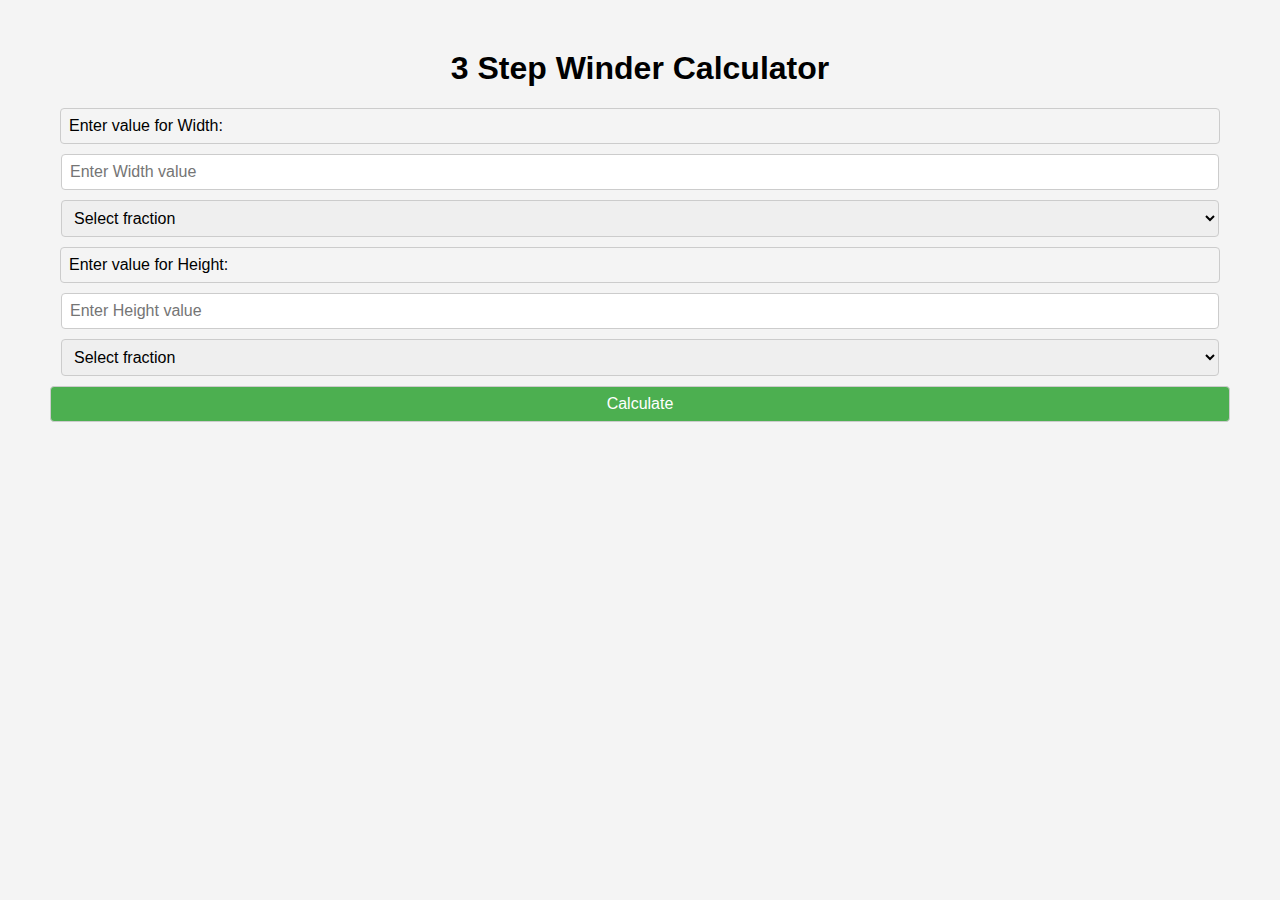
==== index.html @ 4159aa74 "Update index.html" ====
<!DOCTYPE html>
<html lang="en">
<head>
  <meta charset="UTF-8">
  <title>3 Step Winder Calculator</title>
  <style>
    body {
      font-family: Arial, sans-serif;
      margin: 50px;
      background-color: #f4f4f4;
    }
    h1 {
      text-align: center;
    }
    .container {
      max-width: 400px;
      margin: 0 auto;
      padding: 20px;
      background-color: #fff;
      border-radius: 8px;
      box-shadow: 0 0 10px rgba(0, 0, 0, 0.1);
    }
    label, select, input, button {
      display: block;
      width: calc(100% - 20px);
      margin: 10px auto;
      padding: 8px;
      font-size: 16px;
      border: 1px solid #ccc;
      border-radius: 4px;
      box-sizing: border-box;
    }
    select, input {
      width: calc(100% - 22px);
    }
    button {
      width: 100%;
      background-color: #4CAF50;
      color: white;
      cursor: pointer;
      transition: background-color 0.3s;
    }
    button:hover {
      background-color: #45a049;
    }
    .result {
      margin-top: 20px;
      border-top: 1px solid #ccc;
      padding-top: 20px;
    }
    .result-item {
      margin-bottom: 10px;
      font-size: 18px;
    }
  </style>
</head>
<body>
  <h1>3 Step Winder Calculator</h1>
  <label for="widthInput">Enter value for Width:</label>
  <input type="text" id="widthInput" placeholder="Enter Width value">
  <select id="widthFraction">
    <option value="">Select fraction</option>
    <option value="1/16">1/16</option>
    <option value="1/8">1/8</option>
    <option value="3/16">3/16</option>
    <option value="1/4">1/4</option>
    <option value="5/16">5/16</option>
    <option value="3/8">3/8</option>
    <option value="7/16">7/16</option>
    <option value="1/2">1/2</option>
    <option value="9/16">9/16</option>
    <option value="5/8">5/8</option>
    <option value="11/16">11/16</option>
    <option value="3/4">3/4</option>
    <option value="13/16">13/16</option>
    <option value="7/8">7/8</option>
    <option value="15/16">15/16</option>
    <!-- Add more fractions as needed -->
  </select>
  <label for="heightInput">Enter value for Height:</label>
  <input type="text" id="heightInput" placeholder="Enter Height value">
  <select id="heightFraction">
    <option value="">Select fraction</option>
    <option value="1/16">1/16</option>
    <option value="1/8">1/8</option>
    <option value="3/16">3/16</option>
    <option value="1/4">1/4</option>
    <option value="5/16">5/16</option>
    <option value="3/8">3/8</option>
    <option value="7/16">7/16</option>
    <option value="1/2">1/2</option>
    <option value="9/16">9/16</option>
    <option value="5/8">5/8</option>
    <option value="11/16">11/16</option>
    <option value="3/4">3/4</option>
    <option value="13/16">13/16</option>
    <option value="7/8">7/8</option>
    <option value="15/16">15/16</option>
    <!-- Add more fractions as needed -->
  </select>
  <button onclick="calculate()">Calculate</button>
  <div id="result"></div>

  <script>
    document.addEventListener('DOMContentLoaded', function() {
  const widthInput = document.getElementById('widthInput');
  const heightInput = document.getElementById('heightInput');

  widthInput.addEventListener('keypress', function(event) {
    if (event.key === 'Enter') {
      event.preventDefault();
      calculate();
    }
  });

  heightInput.addEventListener('keypress', function(event) {
    if (event.key === 'Enter') {
      event.preventDefault();
      calculate();
    }
  });
});
    function calculate() {
      // Fetching input values
      let width = parseFloat(document.getElementById('widthInput').value);
      const widthFraction = document.getElementById('widthFraction').value;
      let height = parseFloat(document.getElementById('heightInput').value);
      const heightFraction = document.getElementById('heightFraction').value;

      // If a fraction is selected, adjust the input values
      if (widthFraction !== "") {
        width += eval(widthFraction);
      }
      if (heightFraction !== "") {
        height += eval(heightFraction);
      }

      // Subtracting 0.5 from width
      width -= 0.5;

      // Calculating values based on the formula
      const s1 = width * Math.tan(29 * (Math.PI / 180)); // converting degrees to radians
      const s3 = height * Math.tan(31 * (Math.PI / 180)); // converting degrees to radians

      // Calculating S2 (Result T) and S2X (Result S)
      const s2 = height - s1;
      const s2x = width - s3;

      // Calculating additional values with square roots
      const twoWSquared = Math.sqrt(Math.pow(width, 2) + Math.pow(s1, 2));
      const threeWSquared = Math.sqrt(Math.pow(height, 2) + Math.pow(s1, 2));

      // Displaying the results
      const resultElement = document.getElementById('result');
      resultElement.innerHTML = `
        <div class="result-item">W: ${width.toFixed(2)}</div>
        <div class="result-item">S1: ${s1.toFixed(2)}</div><br>
        <div class="result-item">√2W: ${twoWSquared.toFixed(2)}</div>
        <div class="result-item">S2: ${s2.toFixed(2)}</div>
        <div class="result-item">S2X: ${s2x.toFixed(2)}</div><br>
        <div class="result-item">S3: ${s3.toFixed(2)}</div>
        <div class="result-item">√3W: ${threeWSquared.toFixed(2)}</div>
      `;
    }
  </script>
</body>
</html>
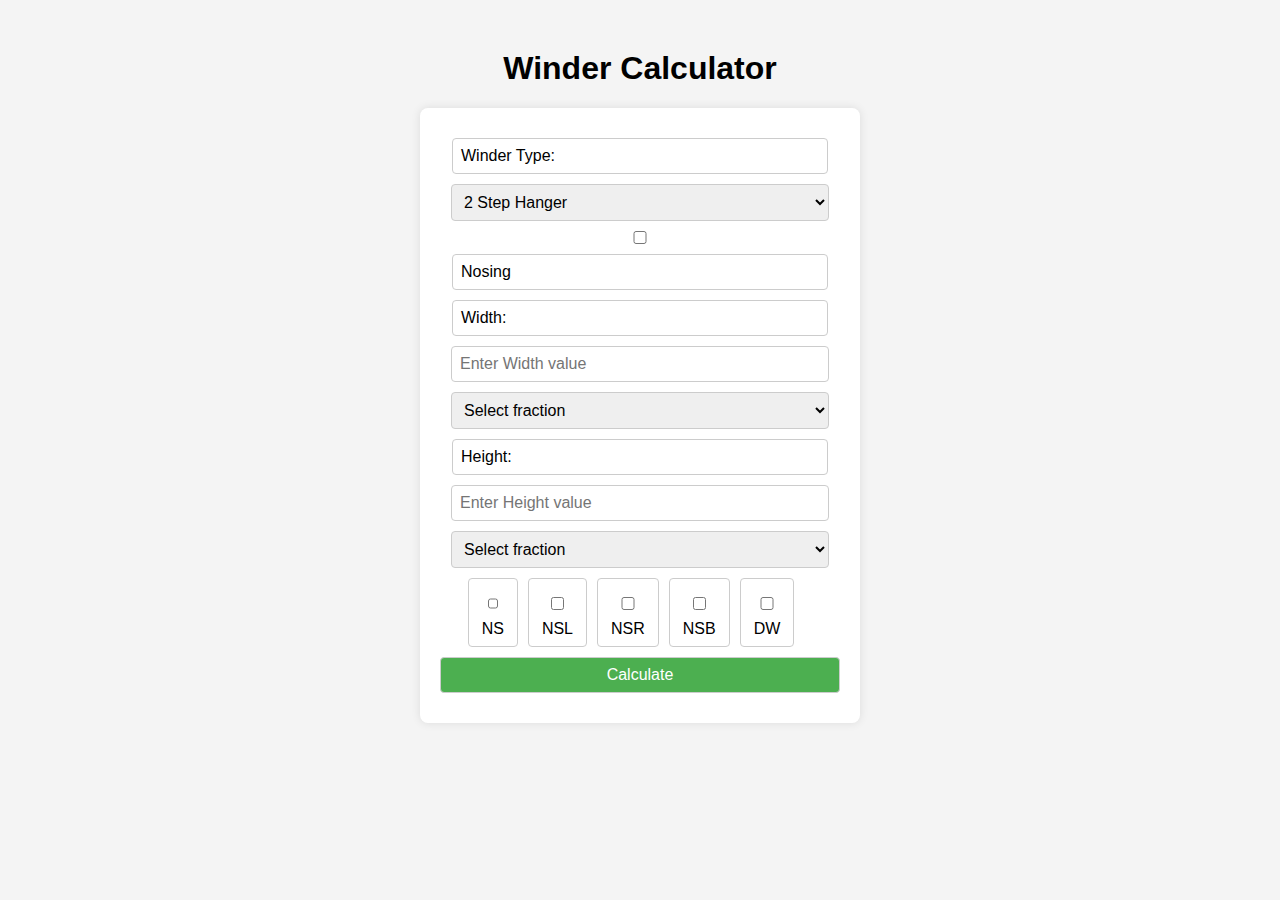
==== commit cf871d06: "Change" ====
--- a/index.html
+++ b/index.html
@@ -2,63 +2,32 @@
 <html lang="en">
 <head>
   <meta charset="UTF-8">
-  <title>3 Step Winder Calculator</title>
-  <style>
-    body {
-      font-family: Arial, sans-serif;
-      margin: 50px;
-      background-color: #f4f4f4;
-    }
-    h1 {
-      text-align: center;
-    }
-    .container {
-      max-width: 400px;
-      margin: 0 auto;
-      padding: 20px;
-      background-color: #fff;
-      border-radius: 8px;
-      box-shadow: 0 0 10px rgba(0, 0, 0, 0.1);
-    }
-    label, select, input, button {
-      display: block;
-      width: calc(100% - 20px);
-      margin: 10px auto;
-      padding: 8px;
-      font-size: 16px;
-      border: 1px solid #ccc;
-      border-radius: 4px;
-      box-sizing: border-box;
-    }
-    select, input {
-      width: calc(100% - 22px);
-    }
-    button {
-      width: 100%;
-      background-color: #4CAF50;
-      color: white;
-      cursor: pointer;
-      transition: background-color 0.3s;
-    }
-    button:hover {
-      background-color: #45a049;
-    }
-    .result {
-      margin-top: 20px;
-      border-top: 1px solid #ccc;
-      padding-top: 20px;
-    }
-    .result-item {
-      margin-bottom: 10px;
-      font-size: 18px;
-    }
-  </style>
+  <title>Winder Calculator</title>
+  <link rel="stylesheet" href="style.css">
 </head>
 <body>
-  <h1>3 Step Winder Calculator</h1>
-  <label for="widthInput">Enter value for Width:</label>
-  <input type="text" id="widthInput" placeholder="Enter Width value">
-  <select id="widthFraction">
+  <h1>Winder Calculator</h1>
+  <div class="container">
+  <label for="winderType">Winder Type:</label>
+    <select id="winderType" onchange="toggleInputs()">
+      <option value="2StepHanger" selected>2 Step Hanger</option>
+      <option value="3StepHanger">3 Step Hanger</option>
+      <option value="2StepDOT">2 Step DOT</option>
+      <option value="3StepDOT">3 Step DOT</option>
+      <option value="2Step3_5Post">2 Step 3.5 Post</option>
+      <option value="3Step3_5Post">3 Step 3.5 Post</option>
+      <option value="2Step5_5Post">2 Step 5.5 Post</option>
+      <option value="3Step5_5Post">3 Step 5.5 Post</option>
+      <option value="2StepWraparound">2 Step Wraparound</option>
+      <option value="3StepWraparound">3 Step Wraparound</option>
+    </select>
+    <div class="checkbox-container">
+    <input type="checkbox" id="nosingCheckbox" onchange="calculate()">
+    <label class="nosing-label" for="nosingCheckbox">Nosing</label>
+  </div>
+  <label for="widthInput">Width:</label>
+  <input type="text" id="widthInput" placeholder="Enter Width value" onchange="calculate()">
+  <select id="widthFraction" onchange="calculate()">
     <option value="">Select fraction</option>
     <option value="1/16">1/16</option>
     <option value="1/8">1/8</option>
@@ -75,11 +44,10 @@
     <option value="13/16">13/16</option>
     <option value="7/8">7/8</option>
     <option value="15/16">15/16</option>
-    <!-- Add more fractions as needed -->
   </select>
-  <label for="heightInput">Enter value for Height:</label>
-  <input type="text" id="heightInput" placeholder="Enter Height value">
-  <select id="heightFraction">
+  <label for="heightInput">Height:</label>
+  <input type="text" id="heightInput" placeholder="Enter Height value" onchange="calculate()">
+  <select id="heightFraction" onchange="calculate()">
     <option value="">Select fraction</option>
     <option value="1/16">1/16</option>
     <option value="1/8">1/8</option>
@@ -96,73 +64,33 @@
     <option value="13/16">13/16</option>
     <option value="7/8">7/8</option>
     <option value="15/16">15/16</option>
-    <!-- Add more fractions as needed -->
   </select>
+ 
+    <div class="checkbox-group">
+     <div>
+        <input type="checkbox" id="method2" onchange="calculate()">
+        <boxlabel for="method2">NS</boxlabel>
+      </div>
+      <div>
+        <input type="checkbox" id="method1" onchange="calculate()">
+        <boxlabel for="method1">NSL</boxlabel>
+      </div>
+      <div>
+        <input type="checkbox" id="method2" onchange="calculate()">
+        <boxlabel for="method2">NSR</boxlabel>
+      </div>
+      <div>
+        <input type="checkbox" id="method2" onchange="calculate()">
+        <boxlabel for="method2">NSB</boxlabel>
+      </div>
+      <div>
+        <input type="checkbox" id="method2" onchange="calculate()">
+        <boxlabel for="method2">DW</boxlabel>
+      </div>
+    </div>
   <button onclick="calculate()">Calculate</button>
   <div id="result"></div>
-
-  <script>
-    document.addEventListener('DOMContentLoaded', function() {
-  const widthInput = document.getElementById('widthInput');
-  const heightInput = document.getElementById('heightInput');
-
-  widthInput.addEventListener('keypress', function(event) {
-    if (event.key === 'Enter') {
-      event.preventDefault();
-      calculate();
-    }
-  });
-
-  heightInput.addEventListener('keypress', function(event) {
-    if (event.key === 'Enter') {
-      event.preventDefault();
-      calculate();
-    }
-  });
-});
-    function calculate() {
-      // Fetching input values
-      let width = parseFloat(document.getElementById('widthInput').value);
-      const widthFraction = document.getElementById('widthFraction').value;
-      let height = parseFloat(document.getElementById('heightInput').value);
-      const heightFraction = document.getElementById('heightFraction').value;
-
-      // If a fraction is selected, adjust the input values
-      if (widthFraction !== "") {
-        width += eval(widthFraction);
-      }
-      if (heightFraction !== "") {
-        height += eval(heightFraction);
-      }
-
-      // Subtracting 0.5 from width
-      width -= 0.5;
-
-      // Calculating values based on the formula
-      const s1 = width * Math.tan(29 * (Math.PI / 180)); // converting degrees to radians
-      const s3 = height * Math.tan(31 * (Math.PI / 180)); // converting degrees to radians
-
-      // Calculating S2 (Result T) and S2X (Result S)
-      const s2 = height - s1;
-      const s2x = width - s3;
-
-      // Calculating additional values with square roots
-      const twoWSquared = Math.sqrt(Math.pow(width, 2) + Math.pow(s1, 2));
-      const threeWSquared = Math.sqrt(Math.pow(height, 2) + Math.pow(s1, 2));
-
-      // Displaying the results
-      const resultElement = document.getElementById('result');
-      resultElement.innerHTML = `
-        <div class="result-item">W: ${width.toFixed(2)}</div>
-        <div class="result-item">S1: ${s1.toFixed(2)}</div><br>
-        <div class="result-item">√2W: ${twoWSquared.toFixed(2)}</div>
-        <div class="result-item">S2: ${s2.toFixed(2)}</div>
-        <div class="result-item">S2X: ${s2x.toFixed(2)}</div><br>
-        <div class="result-item">S3: ${s3.toFixed(2)}</div>
-        <div class="result-item">√3W: ${threeWSquared.toFixed(2)}</div>
-      `;
-    }
-  </script>
+ </div>
+  <script src="script.js"></script>
 </body>
-</html>
-
+</html>--- a/style.css
+++ b/style.css
@@ -0,0 +1,70 @@
+body {
+      font-family: Arial, sans-serif;
+      margin: 50px;
+      background-color: #f4f4f4;
+    }
+    h1 {
+      text-align: center;
+    }
+    .container {
+      max-width: 400px;
+      margin: 0 auto;
+      padding: 20px;
+      background-color: #fff;
+      border-radius: 8px;
+      box-shadow: 0 0 10px rgba(0, 0, 0, 0.1);
+    }
+    label, select, input, button {
+      display: block;
+      width: calc(100% - 6%);
+      margin: 10px auto;
+      padding: 8px;
+      font-size: 16px;
+      border: 1px solid #ccc;
+      border-radius: 4px;
+      box-sizing: border-box;
+    }
+    select, input {
+      width: calc(100% - 22px);
+    }
+    button {
+      width: 100%;
+      background-color: #4CAF50;
+      color: white;
+      cursor: pointer;
+      transition: background-color 0.3s;
+    }
+    button:hover {
+      background-color: #45a049;
+    }
+    .result {
+      margin-top: 20px;
+      border-top: 1px solid #ccc;
+      padding-top: 20px;
+    }
+    .result-item {
+      margin-bottom: 10px;
+      font-size: 18px;
+    }
+    .checkbox-group {
+      text-align: center;
+      display: flex;
+      justify-content: center;
+      padding-right: 8px;
+    }
+    .checkbox-group div {
+      display: inline-block;
+      margin-right: 10px;
+      padding: 8px;
+      padding-right: 8px;
+      font-size: 16px;
+      border: 1px solid #ccc;
+      border-radius: 4px;
+      box-sizing: border-box;
+    }
+    boxlabel {
+      text-align: center;
+      margin: 10px auto;
+      padding: 5px;
+      font-size: 16px;
+    }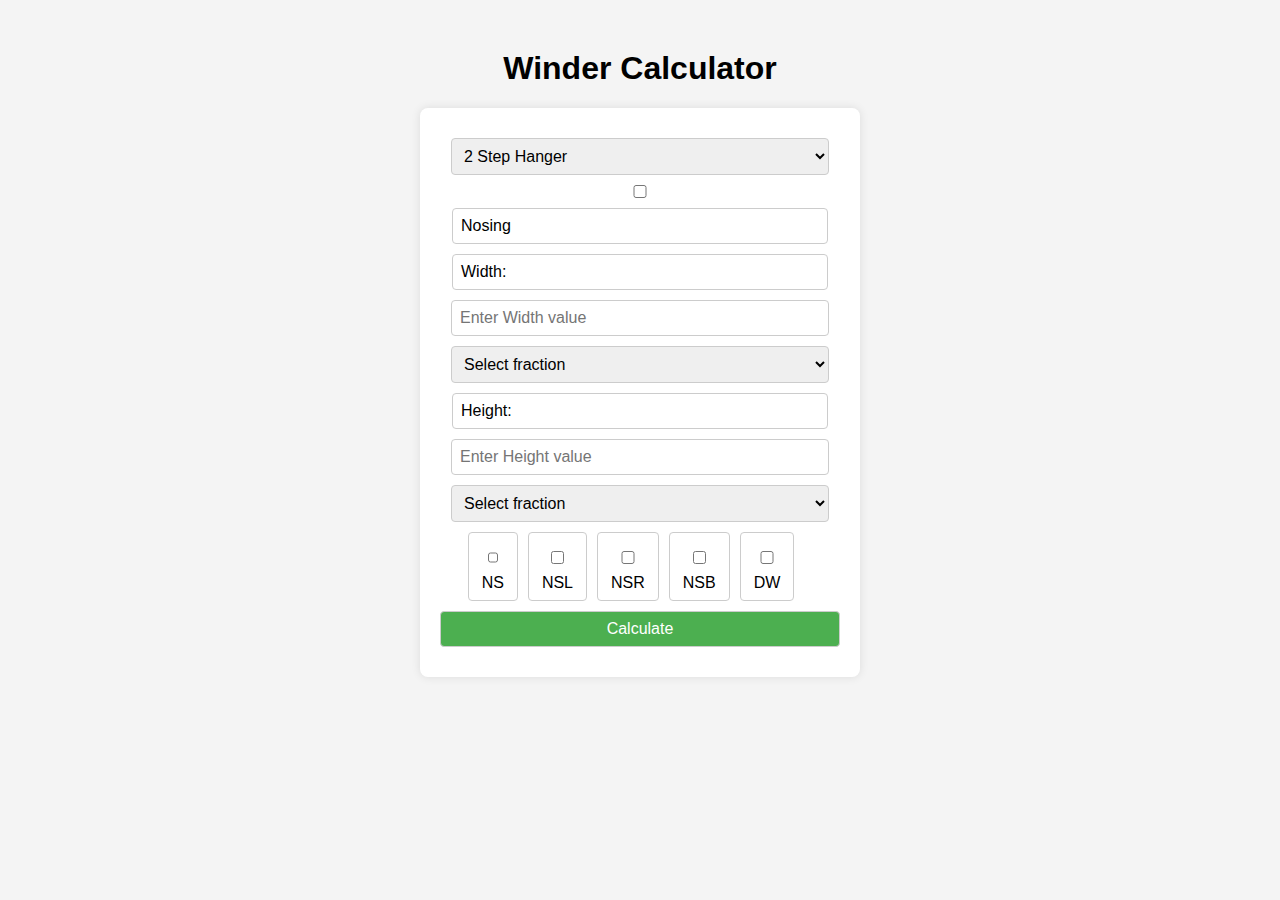
==== commit b3a96b57: "Test" ====
--- a/index.html
+++ b/index.html
@@ -8,7 +8,6 @@
 <body>
   <h1>Winder Calculator</h1>
   <div class="container">
-  <label for="winderType">Winder Type:</label>
     <select id="winderType" onchange="toggleInputs()">
       <option value="2StepHanger" selected>2 Step Hanger</option>
       <option value="3StepHanger">3 Step Hanger</option>
@@ -23,7 +22,9 @@
     </select>
     <div class="checkbox-container">
     <input type="checkbox" id="nosingCheckbox" onchange="calculate()">
-    <label class="nosing-label" for="nosingCheckbox">Nosing</label>
+    <label class="nosing-label" for="nosingCheckbox">
+      Nosing
+    </label>
   </div>
   <label for="widthInput">Width:</label>
   <input type="text" id="widthInput" placeholder="Enter Width value" onchange="calculate()">
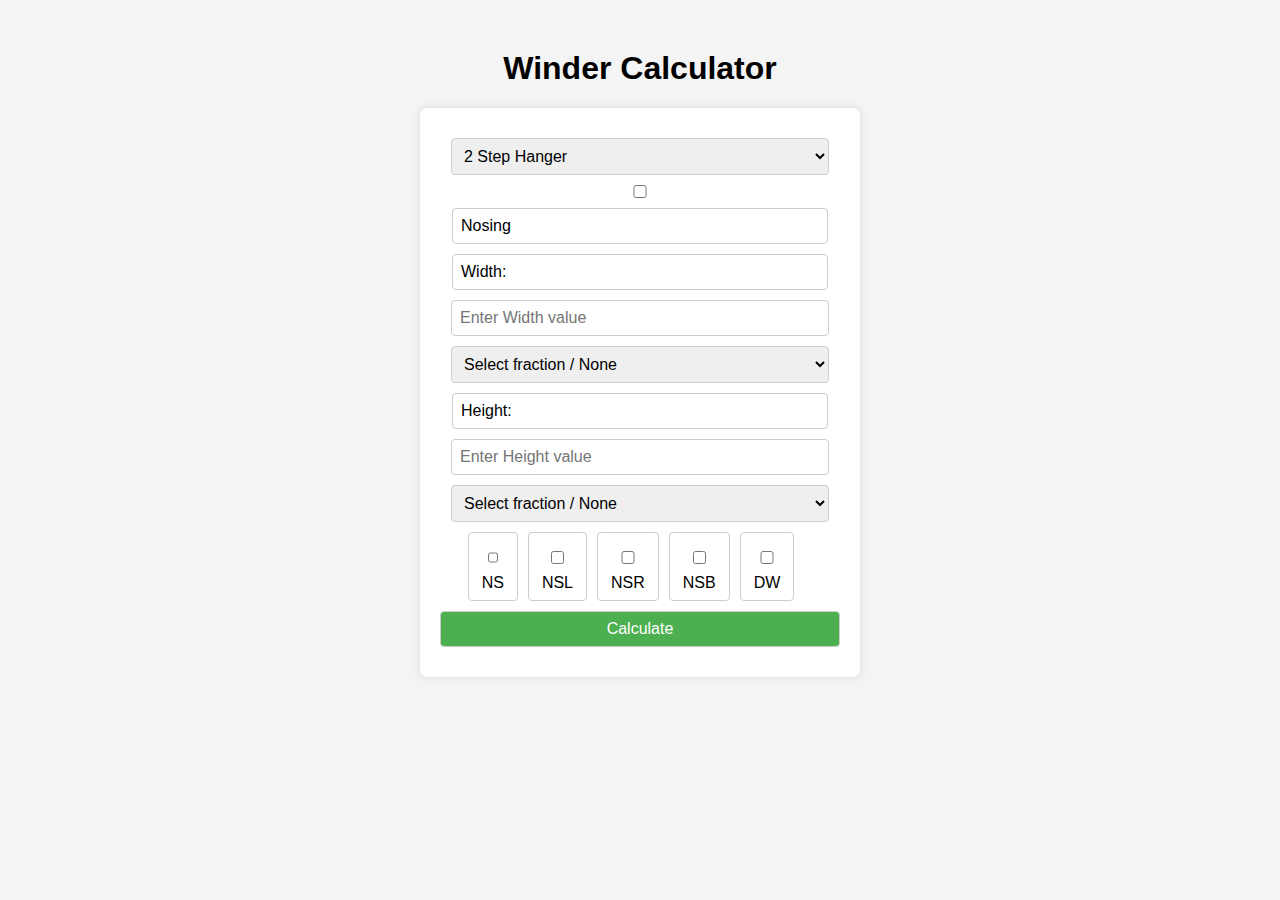
==== commit daa6e240: "Type Additions (Correct 3rd step added 5.5 post (NOT COMPLETE)" ====
--- a/index.html
+++ b/index.html
@@ -8,7 +8,7 @@
 <body>
   <h1>Winder Calculator</h1>
   <div class="container">
-    <select id="winderType" onchange="toggleInputs()">
+    <select id="winderType" onchange="calculate()">
       <option value="2StepHanger" selected>2 Step Hanger</option>
       <option value="3StepHanger">3 Step Hanger</option>
       <option value="2StepDOT">2 Step DOT</option>
@@ -29,7 +29,7 @@
   <label for="widthInput">Width:</label>
   <input type="text" id="widthInput" placeholder="Enter Width value" onchange="calculate()">
   <select id="widthFraction" onchange="calculate()">
-    <option value="">Select fraction</option>
+    <option value="">Select fraction / None</option>
     <option value="1/16">1/16</option>
     <option value="1/8">1/8</option>
     <option value="3/16">3/16</option>
@@ -49,7 +49,7 @@
   <label for="heightInput">Height:</label>
   <input type="text" id="heightInput" placeholder="Enter Height value" onchange="calculate()">
   <select id="heightFraction" onchange="calculate()">
-    <option value="">Select fraction</option>
+    <option value="">Select fraction / None</option>
     <option value="1/16">1/16</option>
     <option value="1/8">1/8</option>
     <option value="3/16">3/16</option>
@@ -68,25 +68,25 @@
   </select>
  
     <div class="checkbox-group">
-     <div>
-        <input type="checkbox" id="method2" onchange="calculate()">
-        <boxlabel for="method2">NS</boxlabel>
+      <div>
+        <input type="checkbox" id="NS" onchange="calculate()">
+        <boxlabel for="NS">NS</boxlabel>
       </div>
       <div>
-        <input type="checkbox" id="method1" onchange="calculate()">
-        <boxlabel for="method1">NSL</boxlabel>
+        <input type="checkbox" id="NSL" onchange="calculate()">
+        <boxlabel for="NSL">NSL</boxlabel>
       </div>
       <div>
-        <input type="checkbox" id="method2" onchange="calculate()">
-        <boxlabel for="method2">NSR</boxlabel>
+        <input type="checkbox" id="NSR" onchange="calculate()">
+        <boxlabel for="NSR">NSR</boxlabel>
       </div>
       <div>
-        <input type="checkbox" id="method2" onchange="calculate()">
-        <boxlabel for="method2">NSB</boxlabel>
+        <input type="checkbox" id="NSB" onchange="calculate()">
+        <boxlabel for="NSB">NSB</boxlabell>
       </div>
       <div>
-        <input type="checkbox" id="method2" onchange="calculate()">
-        <boxlabel for="method2">DW</boxlabel>
+        <input type="checkbox" id="DW" onchange="calculate()">
+        <boxlabel for="DW">DW</boxlabel>
       </div>
     </div>
   <button onclick="calculate()">Calculate</button>
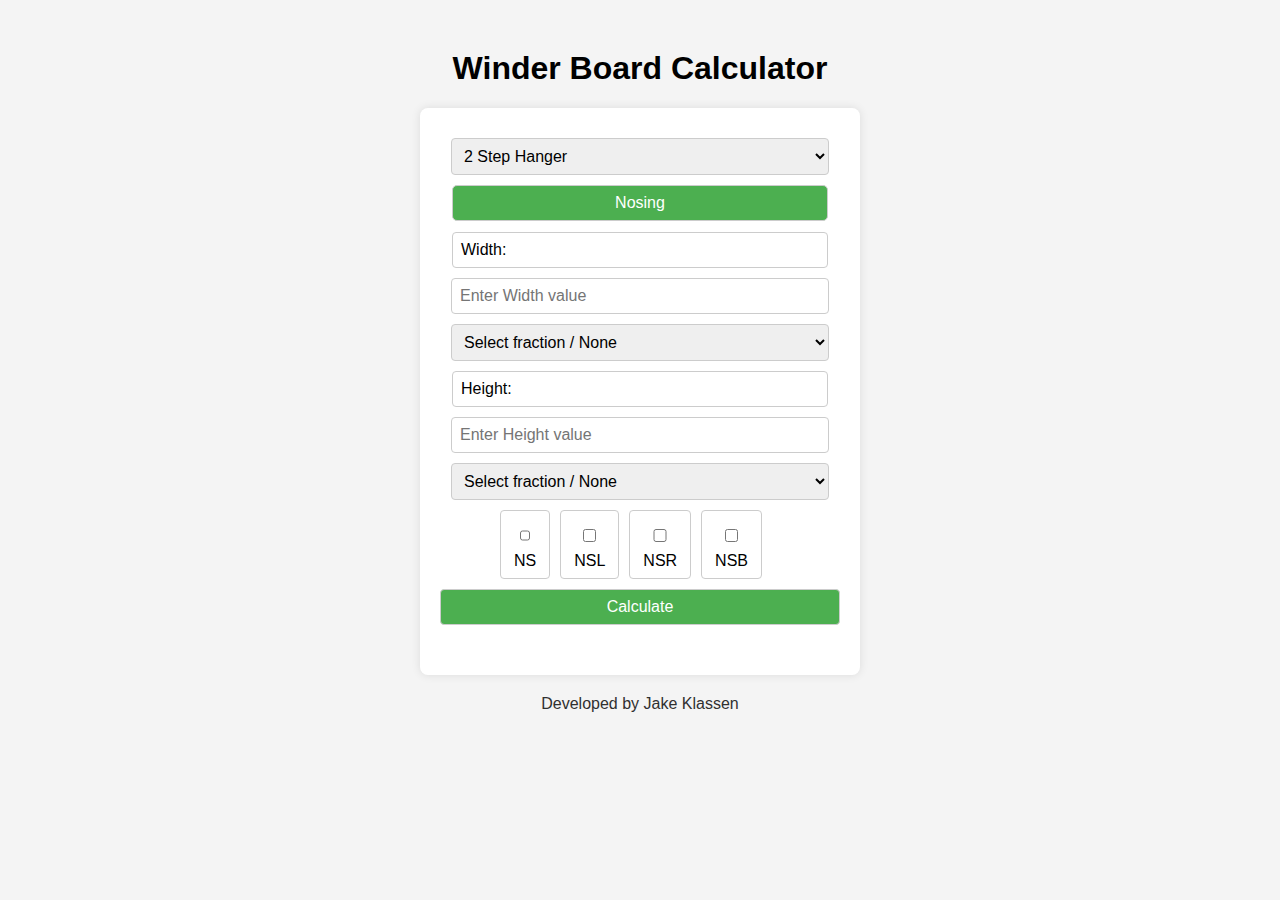
==== commit 9ffc09c4: "cleaning and style changes" ====
--- a/index.html
+++ b/index.html
@@ -2,11 +2,12 @@
 <html lang="en">
 <head>
   <meta charset="UTF-8">
-  <title>Winder Calculator</title>
+  <title>Winder Board Calculator</title>
+  <link rel="icon" href="favicon.ico" type="image/x-icon">
   <link rel="stylesheet" href="style.css">
 </head>
 <body>
-  <h1>Winder Calculator</h1>
+  <h1>Winder Board Calculator</h1>
   <div class="container">
     <select id="winderType" onchange="calculate()">
       <option value="2StepHanger" selected>2 Step Hanger</option>
@@ -17,8 +18,8 @@
       <option value="3Step3_5Post">3 Step 3.5 Post</option>
       <option value="2Step5_5Post">2 Step 5.5 Post</option>
       <option value="3Step5_5Post">3 Step 5.5 Post</option>
-      <option value="2StepWraparound">2 Step Wraparound</option>
-      <option value="3StepWraparound">3 Step Wraparound</option>
+      <option value="2StepWrap">2 Step Wraparound</option>
+      <option value="3StepWrap">3 Step Wraparound</option>
     </select>
     <div class="checkbox-container">
     <input type="checkbox" id="nosingCheckbox" onchange="calculate()">
@@ -84,14 +85,13 @@
         <input type="checkbox" id="NSB" onchange="calculate()">
         <boxlabel for="NSB">NSB</boxlabell>
       </div>
-      <div>
-        <input type="checkbox" id="DW" onchange="calculate()">
-        <boxlabel for="DW">DW</boxlabel>
-      </div>
     </div>
   <button onclick="calculate()">Calculate</button>
   <div id="result"></div>
  </div>
+ <footer id="myFooter">
+  Developed by Jake Klassen
+</footer>
   <script src="script.js"></script>
 </body>
 </html>--- a/style.css
+++ b/style.css
@@ -37,13 +37,13 @@
     button:hover {
       background-color: #45a049;
     }
-    .result {
-      margin-top: 20px;
-      border-top: 1px solid #ccc;
+    #result {
+      text-align: center;
       padding-top: 20px;
     }
     .result-item {
-      margin-bottom: 10px;
+      text-align: center;
+      margin-bottom: 5px;
       font-size: 18px;
     }
     .checkbox-group {
@@ -67,4 +67,46 @@
       margin: 10px auto;
       padding: 5px;
       font-size: 16px;
-    }+    }
+    .checkbox-container {
+ 	  text-align: center;
+ 	  margin-bottom: 20px; /* Adjust spacing */
+	}
+
+	#nosingCheckbox {
+	  display: none; /* Hide the checkbox */
+	}
+	
+	.nosing-label {
+	  display: inline-block;
+	  padding: 10px 20px;
+	  background-color: #4CAF50;
+	  margin: 0px auto;
+	  margin-bottom: -10px;
+      padding: 8px;
+	  color: white;
+	  border-radius: 5px;
+	  cursor: pointer;
+	  font-size: 16px;
+	  transition: background-color 0.3s, color 0.3s, border-color 0.3s; /* Transition added */
+	}
+	
+	.nosing-label:hover {
+	  background-color: #409443;
+	  color: white;
+	  border-color: #4CAF50; /* Change border color on hover */
+	}
+	
+	#nosingCheckbox:checked + .nosing-label {
+	  background-color: #38813A;
+	  color: white;
+	  border-color: #4CAF50; /* Change border color when checked */
+	}
+
+  #myFooter {
+    text-align: center;
+    color: #303030;
+    font-size: 16px;
+    padding: 20px;
+    font-family: Arial, sans-serif;
+  }
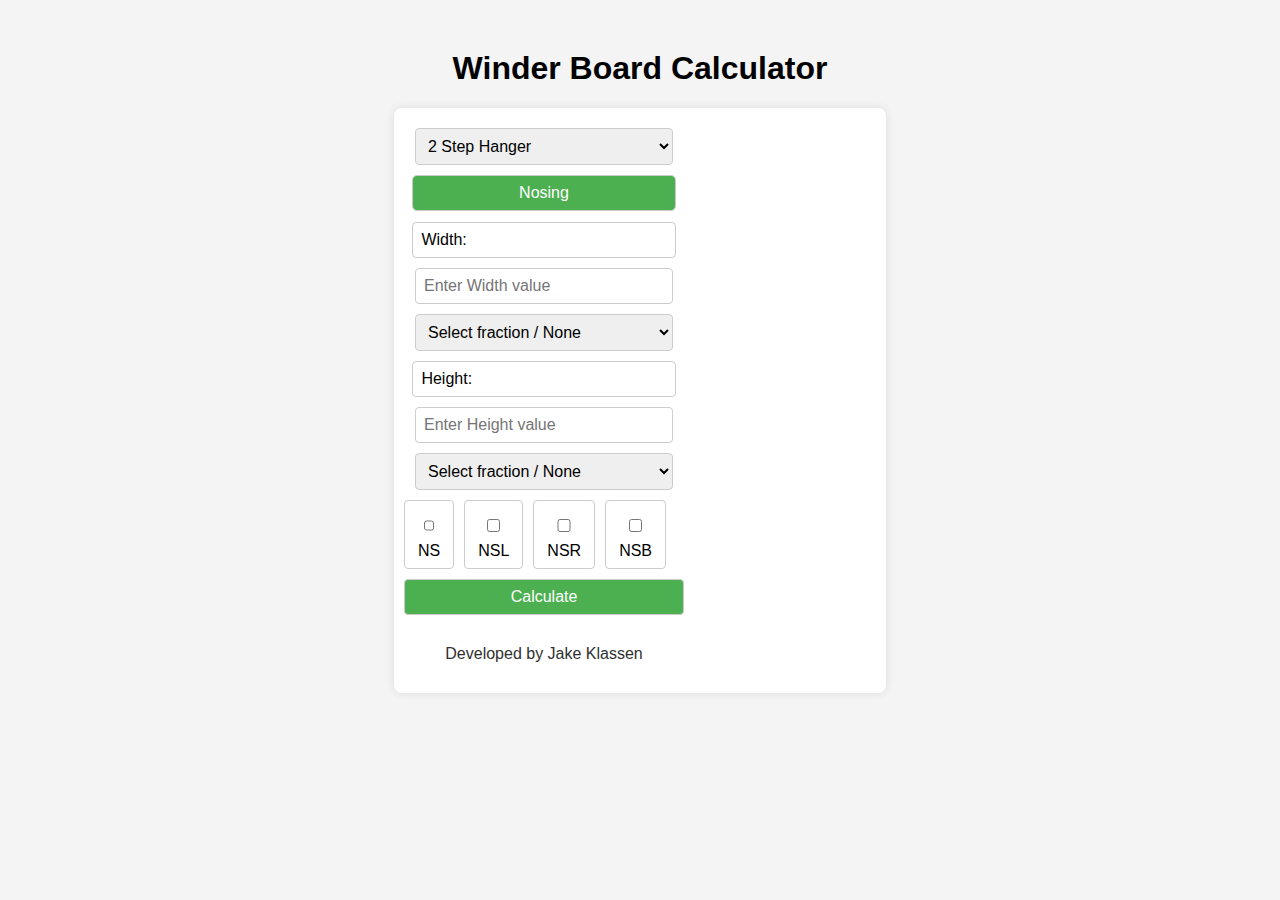
==== commit ff4288ef: "2 Column layout, wraparound shifts updated, hanger updated, DOT3 added" ====
--- a/index.html
+++ b/index.html
@@ -9,6 +9,7 @@
 <body>
   <h1>Winder Board Calculator</h1>
   <div class="container">
+    <div class="inputs">
     <select id="winderType" onchange="calculate()">
       <option value="2StepHanger" selected>2 Step Hanger</option>
       <option value="3StepHanger">3 Step Hanger</option>
@@ -67,7 +68,6 @@
     <option value="7/8">7/8</option>
     <option value="15/16">15/16</option>
   </select>
- 
     <div class="checkbox-group">
       <div>
         <input type="checkbox" id="NS" onchange="calculate()">
@@ -87,11 +87,15 @@
       </div>
     </div>
   <button onclick="calculate()">Calculate</button>
-  <div id="result"></div>
+  <footer id="myFooter">
+    Developed by Jake Klassen
+</footer>
+</div>
+  <div class="outputs" id="result">
+  </div>
+  </div>
+
  </div>
- <footer id="myFooter">
-  Developed by Jake Klassen
-</footer>
   <script src="script.js"></script>
 </body>
 </html>--- a/style.css
+++ b/style.css
@@ -7,12 +7,23 @@
       text-align: center;
     }
     .container {
-      max-width: 400px;
+      display: flex;
+      max-width: 40%;
       margin: 0 auto;
-      padding: 20px;
       background-color: #fff;
       border-radius: 8px;
       box-shadow: 0 0 10px rgba(0, 0, 0, 0.1);
+      justify-content: space-between;
+      padding: 10px;
+      align-items: center;
+      
+      
+    }
+    .inputs, .outputs {
+  flex-direction: column;
+  justify-content: space-between;
+  width: 90%; /* Adjust as needed */
+  
     }
     label, select, input, button {
       display: block;
@@ -43,13 +54,22 @@
     }
     .result-item {
       text-align: center;
-      margin-bottom: 5px;
-      font-size: 18px;
+      vertical-align: middle;
+      height: 20px; /* Adjust as needed */
+      align-items: center;
+      justify-content: center;
     }
+    .result-item sup, .result-item sub {
+
+      position: relative;
+      font-size: 90%; /* Adjust as needed */
+     line-height: 1; /* Adjust as needed */
+}
     .checkbox-group {
       text-align: center;
       display: flex;
       justify-content: center;
+      align-items: center;
       padding-right: 8px;
     }
     .checkbox-group div {
@@ -61,6 +81,7 @@
       border: 1px solid #ccc;
       border-radius: 4px;
       box-sizing: border-box;
+      align-items: center;
     }
     boxlabel {
       text-align: center;
@@ -71,6 +92,7 @@
     .checkbox-container {
  	  text-align: center;
  	  margin-bottom: 20px; /* Adjust spacing */
+     align-items: center;
 	}
 
 	#nosingCheckbox {
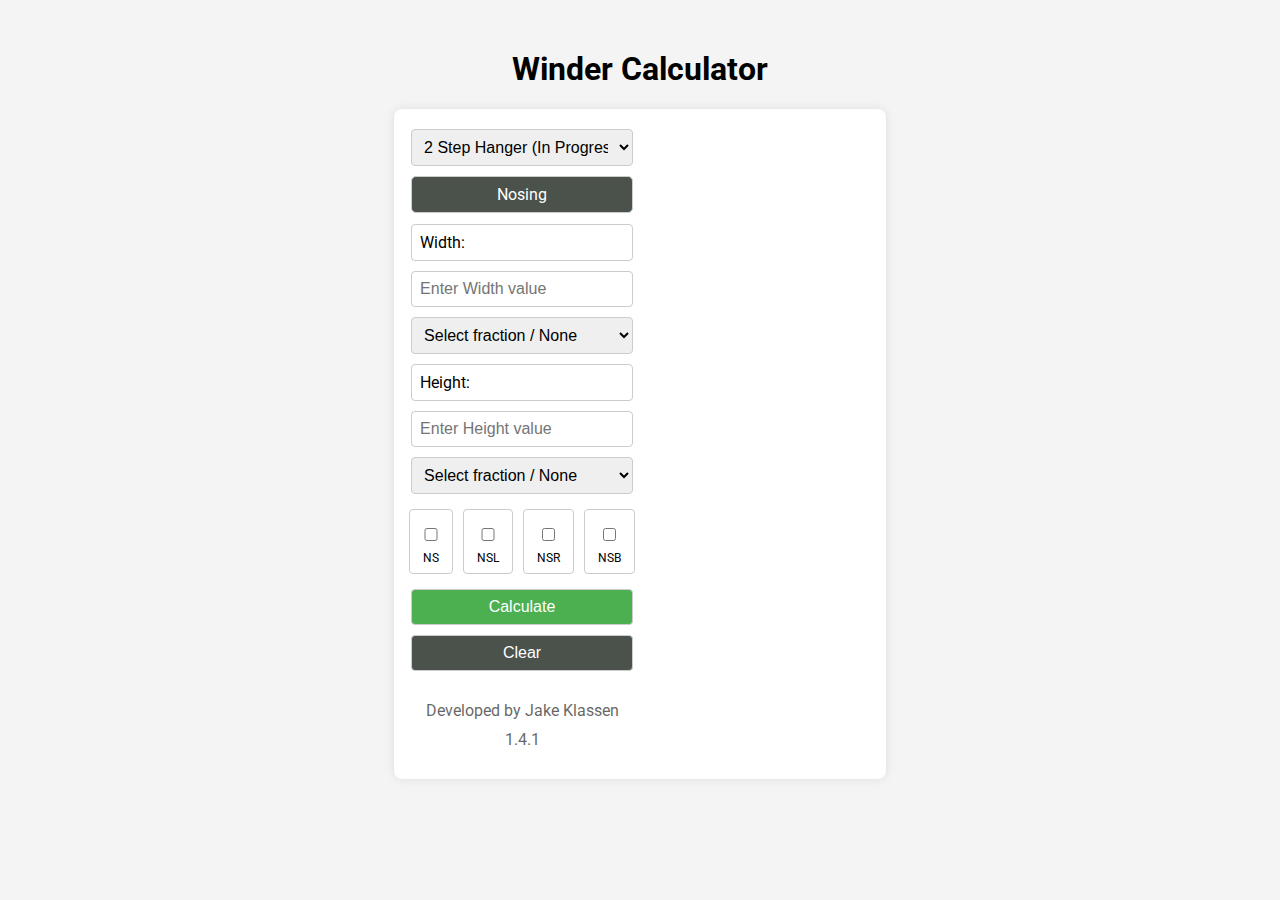
==== commit 380a98eb: "1.4.1 | Trying to push to production. Updated font family and add new styles. started simplifying th" ====
--- a/index.html
+++ b/index.html
@@ -2,100 +2,103 @@
 <html lang="en">
 <head>
   <meta charset="UTF-8">
-  <title>Winder Board Calculator</title>
+  <title>Winder Calculator</title>
   <link rel="icon" href="favicon.ico" type="image/x-icon">
   <link rel="stylesheet" href="style.css">
+  <link rel="stylesheet" href="https://fonts.googleapis.com/css?family=Roboto">
 </head>
 <body>
-  <h1>Winder Board Calculator</h1>
+  <h1>Winder Calculator</h1>
   <div class="container">
     <div class="inputs">
-    <select id="winderType" onchange="calculate()">
-      <option value="2StepHanger" selected>2 Step Hanger</option>
-      <option value="3StepHanger">3 Step Hanger</option>
-      <option value="2StepDOT">2 Step DOT</option>
-      <option value="3StepDOT">3 Step DOT</option>
-      <option value="2Step3_5Post">2 Step 3.5 Post</option>
-      <option value="3Step3_5Post">3 Step 3.5 Post</option>
-      <option value="2Step5_5Post">2 Step 5.5 Post</option>
-      <option value="3Step5_5Post">3 Step 5.5 Post</option>
-      <option value="2StepWrap">2 Step Wraparound</option>
-      <option value="3StepWrap">3 Step Wraparound</option>
-    </select>
-    <div class="checkbox-container">
-    <input type="checkbox" id="nosingCheckbox" onchange="calculate()">
-    <label class="nosing-label" for="nosingCheckbox">
-      Nosing
-    </label>
-  </div>
-  <label for="widthInput">Width:</label>
-  <input type="text" id="widthInput" placeholder="Enter Width value" onchange="calculate()">
-  <select id="widthFraction" onchange="calculate()">
-    <option value="">Select fraction / None</option>
-    <option value="1/16">1/16</option>
-    <option value="1/8">1/8</option>
-    <option value="3/16">3/16</option>
-    <option value="1/4">1/4</option>
-    <option value="5/16">5/16</option>
-    <option value="3/8">3/8</option>
-    <option value="7/16">7/16</option>
-    <option value="1/2">1/2</option>
-    <option value="9/16">9/16</option>
-    <option value="5/8">5/8</option>
-    <option value="11/16">11/16</option>
-    <option value="3/4">3/4</option>
-    <option value="13/16">13/16</option>
-    <option value="7/8">7/8</option>
-    <option value="15/16">15/16</option>
-  </select>
-  <label for="heightInput">Height:</label>
-  <input type="text" id="heightInput" placeholder="Enter Height value" onchange="calculate()">
-  <select id="heightFraction" onchange="calculate()">
-    <option value="">Select fraction / None</option>
-    <option value="1/16">1/16</option>
-    <option value="1/8">1/8</option>
-    <option value="3/16">3/16</option>
-    <option value="1/4">1/4</option>
-    <option value="5/16">5/16</option>
-    <option value="3/8">3/8</option>
-    <option value="7/16">7/16</option>
-    <option value="1/2">1/2</option>
-    <option value="9/16">9/16</option>
-    <option value="5/8">5/8</option>
-    <option value="11/16">11/16</option>
-    <option value="3/4">3/4</option>
-    <option value="13/16">13/16</option>
-    <option value="7/8">7/8</option>
-    <option value="15/16">15/16</option>
-  </select>
-    <div class="checkbox-group">
-      <div>
-        <input type="checkbox" id="NS" onchange="calculate()">
-        <boxlabel for="NS">NS</boxlabel>
+      <select id="winderType" onchange="calculate()">
+        <option value="2StepHanger" selected>2 Step Hanger (In Progress)</option>
+        <option value="3StepHanger">3 Step Hanger (Most Accurate)</option>
+        <option value="2StepDOT">2 Step DOT (In Progress)</option>
+        <option value="3StepDOT">3 Step DOT</option>
+        <option value="2Step3_5Post">2 Step 3.5 Post (In Progress)</option>
+        <option value="3Step3_5Post">3 Step 3.5 Post</option>
+        <option value="2Step5_5Post">2 Step 5.5 Post (In Progress)</option>
+        <option value="3Step5_5Post">3 Step 5.5 Post</option>
+        <option value="2StepWrap">2 Step Wraparound (In Progress)</option>
+        <option value="3StepWrap">3 Step Wraparound</option>
+      </select>
+      <div class="checkbox-container">
+        <input type="checkbox" id="nosingCheckbox" onchange="calculate()">
+        <label class="nosing-label" for="nosingCheckbox">
+          Nosing
+        </label>
       </div>
-      <div>
-        <input type="checkbox" id="NSL" onchange="calculate()">
-        <boxlabel for="NSL">NSL</boxlabel>
+      <label for="widthInput">Width:</label>
+      <input type="text" id="widthInput" placeholder="Enter Width value" onchange="calculate()">
+      <select id="widthFraction" onchange="calculate()">
+        <option value="">Select fraction / None</option>
+        <option value="1/16">1/16</option>
+        <option value="1/8">1/8</option>
+        <option value="3/16">3/16</option>
+        <option value="1/4">1/4</option>
+        <option value="5/16">5/16</option>
+        <option value="3/8">3/8</option>
+        <option value="7/16">7/16</option>
+        <option value="1/2">1/2</option>
+        <option value="9/16">9/16</option>
+        <option value="5/8">5/8</option>
+        <option value="11/16">11/16</option>
+        <option value="3/4">3/4</option>
+        <option value="13/16">13/16</option>
+        <option value="7/8">7/8</option>
+        <option value="15/16">15/16</option>
+      </select>
+      <label for="heightInput">Height:</label>
+      <input type="text" id="heightInput" placeholder="Enter Height value" onchange="calculate()">
+      <select id="heightFraction" onchange="calculate()">
+        <option value="">Select fraction / None</option>
+        <option value="1/16">1/16</option>
+        <option value="1/8">1/8</option>
+        <option value="3/16">3/16</option>
+        <option value="1/4">1/4</option>
+        <option value="5/16">5/16</option>
+        <option value="3/8">3/8</option>
+        <option value="7/16">7/16</option>
+        <option value="1/2">1/2</option>
+        <option value="9/16">9/16</option>
+        <option value="5/8">5/8</option>
+        <option value="11/16">11/16</option>
+        <option value="3/4">3/4</option>
+        <option value="13/16">13/16</option>
+        <option value="7/8">7/8</option>
+        <option value="15/16">15/16</option>
+      </select>
+      <div class="checkbox-group">
+        <div>
+          <input type="checkbox" id="NS" onchange="calculate()">
+          <boxlabel for="NS">NS</boxlabel>
+        </div>
+        <div>
+          <input type="checkbox" id="NSL" onchange="calculate()">
+          <boxlabel for="NSL">NSL</boxlabel>
+        </div>
+        <div>
+          <input type="checkbox" id="NSR" onchange="calculate()">
+          <boxlabel for="NSR">NSR</boxlabel>
+        </div>
+        <div>
+          <input type="checkbox" id="NSB" onchange="calculate()">
+          <boxlabel for="NSB">NSB</boxlabell>
+          </div>
+        </div>
+        <button onclick="calculate()">Calculate</button>
+        <button id="clear" onclick="clearing()">Clear</button>
+        <footer id="myFooter">
+          <div id="credits">Developed by Jake Klassen</div>
+          <div id="version">Version</div>
+        </footer>
       </div>
-      <div>
-        <input type="checkbox" id="NSR" onchange="calculate()">
-        <boxlabel for="NSR">NSR</boxlabel>
-      </div>
-      <div>
-        <input type="checkbox" id="NSB" onchange="calculate()">
-        <boxlabel for="NSB">NSB</boxlabell>
+      <div class="outputs" id="result">
       </div>
     </div>
-  <button onclick="calculate()">Calculate</button>
-  <footer id="myFooter">
-    Developed by Jake Klassen
-</footer>
-</div>
-  <div class="outputs" id="result">
+    
   </div>
-  </div>
-
- </div>
   <script src="script.js"></script>
 </body>
 </html>--- a/style.css
+++ b/style.css
@@ -1,134 +1,135 @@
 body {
-      font-family: Arial, sans-serif;
-      margin: 50px;
-      background-color: #f4f4f4;
-    }
-    h1 {
-      text-align: center;
-    }
-    .container {
-      display: flex;
-      max-width: 40%;
-      margin: 0 auto;
-      background-color: #fff;
-      border-radius: 8px;
-      box-shadow: 0 0 10px rgba(0, 0, 0, 0.1);
-      justify-content: space-between;
-      padding: 10px;
-      align-items: center;
-      
-      
-    }
-    .inputs, .outputs {
+  font-family: "Roboto", sans-serif;
+  margin: 50px;
+  background-color: #f4f4f4;
+}
+h1 {
+  text-align: center;
+}
+.container {
+  display: flex;
+  max-width: 40%;
+  margin: 0 auto;
+  background-color: #fff;
+  border-radius: 8px;
+  box-shadow: 0 0 10px rgba(0, 0, 0, 0.1);
+  justify-content: space-between;
+  padding: 10px;
+  align-items: center;
+}
+.inputs, .outputs {
   flex-direction: column;
   justify-content: space-between;
-  width: 90%; /* Adjust as needed */
+  width: 90%;
+}
+label, select, input, button {
+  display: block;
+  width: calc(100% - 6%);
+  margin: 10px auto;
+  padding: 8px;
+  font-size: 16px;
+  border: 1px solid #ccc;
+  border-radius: 4px;
+  box-sizing: border-box;
+}
+button {
+  background-color: #4CAF50;
+  color: white;
+  cursor: pointer;
+  transition: background-color 0.3s;
+}
+button:hover {
+  background-color: #45a049;
+}
+#result {
+  text-align: center;
+  padding-top: 20px;
+}
+.result-item {
+  text-align: center;
+  vertical-align: middle;
+  height: 20px; /* Adjust as needed */
+  align-items: center;
+  justify-content: center;
+}
+.result-item sup, .result-item sub {
   
-    }
-    label, select, input, button {
-      display: block;
-      width: calc(100% - 6%);
-      margin: 10px auto;
-      padding: 8px;
-      font-size: 16px;
-      border: 1px solid #ccc;
-      border-radius: 4px;
-      box-sizing: border-box;
-    }
-    select, input {
-      width: calc(100% - 22px);
-    }
-    button {
-      width: 100%;
-      background-color: #4CAF50;
-      color: white;
-      cursor: pointer;
-      transition: background-color 0.3s;
-    }
-    button:hover {
-      background-color: #45a049;
-    }
-    #result {
-      text-align: center;
-      padding-top: 20px;
-    }
-    .result-item {
-      text-align: center;
-      vertical-align: middle;
-      height: 20px; /* Adjust as needed */
-      align-items: center;
-      justify-content: center;
-    }
-    .result-item sup, .result-item sub {
+  position: relative;
+  font-size: 90%; /* Adjust as needed */
+  line-height: 1; /* Adjust as needed */
+}
+.checkbox-group {
+  text-align: center;
+  display: flex;
+  justify-content: center;
+  align-items: center;
+  
+}
+.checkbox-group div {
+  display: inline-block;
+  margin: 5px;
+  padding: 8px;
+  font-size: 12px;
+  border: 1px solid #ccc;
+  border-radius: 4px;
+  box-sizing: border-box;
+  align-items: center;
+}
+boxlabel {
+  text-align: center;
+  margin: 10px auto;
+  padding: 5px;
+  font-size: 12px;
+}
+.checkbox-container {
+  text-align: center;
+  margin-bottom: 20px; /* Adjust spacing */
+  align-items: center;
+}
 
-      position: relative;
-      font-size: 90%; /* Adjust as needed */
-     line-height: 1; /* Adjust as needed */
+#nosingCheckbox {
+  display: none; /* Hide the checkbox */
 }
-    .checkbox-group {
-      text-align: center;
-      display: flex;
-      justify-content: center;
-      align-items: center;
-      padding-right: 8px;
-    }
-    .checkbox-group div {
-      display: inline-block;
-      margin-right: 10px;
-      padding: 8px;
-      padding-right: 8px;
-      font-size: 16px;
-      border: 1px solid #ccc;
-      border-radius: 4px;
-      box-sizing: border-box;
-      align-items: center;
-    }
-    boxlabel {
-      text-align: center;
-      margin: 10px auto;
-      padding: 5px;
-      font-size: 16px;
-    }
-    .checkbox-container {
- 	  text-align: center;
- 	  margin-bottom: 20px; /* Adjust spacing */
-     align-items: center;
-	}
 
-	#nosingCheckbox {
-	  display: none; /* Hide the checkbox */
-	}
-	
-	.nosing-label {
-	  display: inline-block;
-	  padding: 10px 20px;
-	  background-color: #4CAF50;
-	  margin: 0px auto;
-	  margin-bottom: -10px;
-      padding: 8px;
-	  color: white;
-	  border-radius: 5px;
-	  cursor: pointer;
-	  font-size: 16px;
-	  transition: background-color 0.3s, color 0.3s, border-color 0.3s; /* Transition added */
-	}
-	
-	.nosing-label:hover {
-	  background-color: #409443;
-	  color: white;
-	  border-color: #4CAF50; /* Change border color on hover */
-	}
-	
-	#nosingCheckbox:checked + .nosing-label {
-	  background-color: #38813A;
-	  color: white;
-	  border-color: #4CAF50; /* Change border color when checked */
-	}
+.nosing-label {
+  display: inline-block;
+  padding: 10px 20px;
+  background-color: #4b514b;
+  margin: 0px auto;
+  margin-bottom: -10px;
+  padding: 8px;
+  color: white;
+  border-radius: 5px;
+  cursor: pointer;
+  font-size: 16px;
+  transition: background-color 0.3s, color 0.3s, border-color 0.3s; /* Transition added */
+}
 
-  #myFooter {
-    text-align: center;
-    color: #303030;
-    font-size: 16px;
-    padding: 20px;
-    font-family: Arial, sans-serif;
-  }
+.nosing-label:hover {
+  background-color: #409443;
+  color: white;
+  border-color: #4CAF50; /* Change border color on hover */
+}
+
+#nosingCheckbox:checked + .nosing-label {
+  background-color: #4CAF50;
+  color: white;
+  border-color: #4CAF50; /* Change border color when checked */
+}
+
+#myFooter {
+  text-align: center;
+  color: #000000;
+  opacity: 60%;
+  font-size: 16px;
+  padding: 20px;
+  
+}
+
+#credits {
+  padding-bottom: 10px;
+}
+
+#clear {
+  background-color: #4b514b;
+}
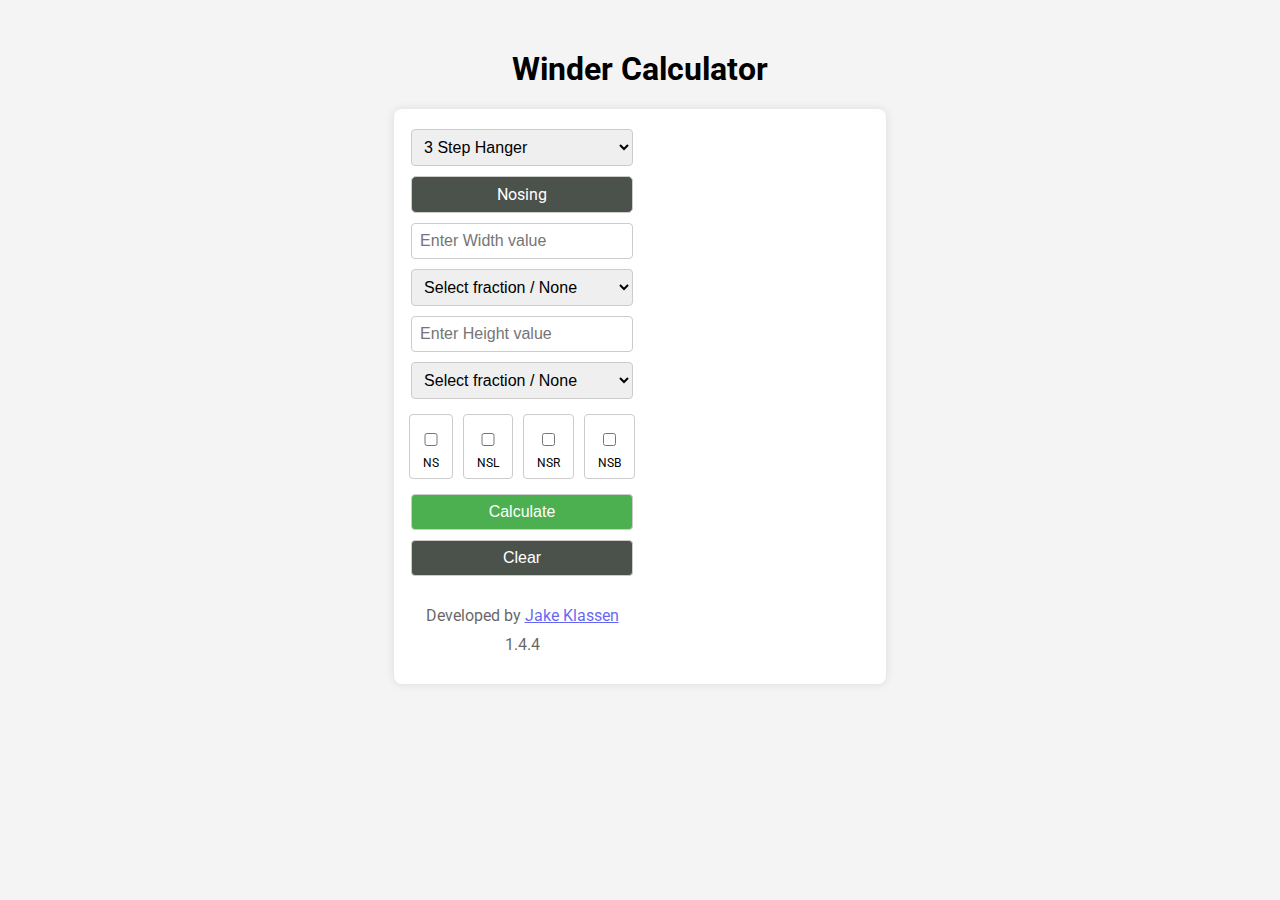
==== commit d0a76930: "1.4.4 | finalized hangar and 5.5, working on DOT, went to one working type." ====
--- a/index.html
+++ b/index.html
@@ -12,8 +12,14 @@
   <div class="container">
     <div class="inputs">
       <select id="winderType" onchange="calculate()">
+        <option value="3StepHanger">3 Step Hanger</option>
+        <option value="3Step5_5Post">3 Step 5.5 Post</option>
+        <option value="3StepDOTStrict">3 Step DOT (In Progress)</option>
+
+        <!--    
+        Hiding these options for now, as they are not finished yet
+
         <option value="2StepHanger" selected>2 Step Hanger (In Progress)</option>
-        <option value="3StepHanger">3 Step Hanger (Most Accurate)</option>
         <option value="2StepDOT">2 Step DOT (In Progress)</option>
         <option value="3StepDOT">3 Step DOT</option>
         <option value="2Step3_5Post">2 Step 3.5 Post (In Progress)</option>
@@ -22,14 +28,23 @@
         <option value="3Step5_5Post">3 Step 5.5 Post</option>
         <option value="2StepWrap">2 Step Wraparound (In Progress)</option>
         <option value="3StepWrap">3 Step Wraparound</option>
+        -->
       </select>
       <div class="checkbox-container">
         <input type="checkbox" id="nosingCheckbox" onchange="calculate()">
         <label class="nosing-label" for="nosingCheckbox">
           Nosing
         </label>
+      </div> 
+       <!--    
+        Hiding these options for now, as they are not finished yet
+
+      <div class="button-group">
+        <button id="leftButton" class="toggle-button left-button active" onclick="toggleDirection('left')">Left</button>
+        <button id="rightButton" class="toggle-button right-button" onclick="toggleDirection('right')">Right</button>
       </div>
-      <label for="widthInput">Width:</label>
+      -->
+
       <input type="text" id="widthInput" placeholder="Enter Width value" onchange="calculate()">
       <select id="widthFraction" onchange="calculate()">
         <option value="">Select fraction / None</option>
@@ -49,7 +64,6 @@
         <option value="7/8">7/8</option>
         <option value="15/16">15/16</option>
       </select>
-      <label for="heightInput">Height:</label>
       <input type="text" id="heightInput" placeholder="Enter Height value" onchange="calculate()">
       <select id="heightFraction" onchange="calculate()">
         <option value="">Select fraction / None</option>
@@ -90,7 +104,8 @@
         <button onclick="calculate()">Calculate</button>
         <button id="clear" onclick="clearing()">Clear</button>
         <footer id="myFooter">
-          <div id="credits">Developed by Jake Klassen</div>
+          <div id="credits">Developed by
+          <a href="https://github.com/JakeMan314/windercalc" class="link">Jake Klassen</a></div>
           <div id="version">Version</div>
         </footer>
       </div>
--- a/style.css
+++ b/style.css
@@ -48,15 +48,15 @@
 .result-item {
   text-align: center;
   vertical-align: middle;
-  height: 20px; /* Adjust as needed */
+  height: 20px;
   align-items: center;
   justify-content: center;
 }
 .result-item sup, .result-item sub {
   
   position: relative;
-  font-size: 90%; /* Adjust as needed */
-  line-height: 1; /* Adjust as needed */
+  font-size: 90%;
+  line-height: 1;
 }
 .checkbox-group {
   text-align: center;
@@ -83,12 +83,12 @@
 }
 .checkbox-container {
   text-align: center;
-  margin-bottom: 20px; /* Adjust spacing */
+  margin-bottom: 10px;
   align-items: center;
 }
 
 #nosingCheckbox {
-  display: none; /* Hide the checkbox */
+  display: none;
 }
 
 .nosing-label {
@@ -96,25 +96,24 @@
   padding: 10px 20px;
   background-color: #4b514b;
   margin: 0px auto;
-  margin-bottom: -10px;
   padding: 8px;
   color: white;
   border-radius: 5px;
   cursor: pointer;
   font-size: 16px;
-  transition: background-color 0.3s, color 0.3s, border-color 0.3s; /* Transition added */
+  transition: background-color 0.3s, color 0.3s, border-color 0.3s;
 }
 
 .nosing-label:hover {
   background-color: #409443;
   color: white;
-  border-color: #4CAF50; /* Change border color on hover */
+  border-color: #4CAF50;
 }
 
 #nosingCheckbox:checked + .nosing-label {
   background-color: #4CAF50;
   color: white;
-  border-color: #4CAF50; /* Change border color when checked */
+  border-color: #4CAF50;
 }
 
 #myFooter {
@@ -133,3 +132,44 @@
 #clear {
   background-color: #4b514b;
 }
+
+.link .link:visited {
+  color: black;
+  text-decoration: none;
+}
+
+
+.button-group {
+  display: flex;
+  justify-content: center;
+  width: calc(100% - 6%);
+  margin: 10px auto;
+  margin-bottom: -10px;
+}
+
+.toggle-button {
+  display: inline-block;
+  border-radius: 0;
+  border: none;
+  cursor: pointer;
+  background-color: #4b514b;
+  color: white;
+}
+
+.toggle-button.active {
+  background-color: #4CAF50;
+}
+
+.toggle-button:not(.active) {
+  background-color: #ccc;
+}
+
+#leftButton {
+  border-top-left-radius: 4px;
+  border-bottom-left-radius: 4px;
+}
+
+#rightButton {
+  border-top-right-radius: 4px;
+  border-bottom-right-radius: 4px;
+}